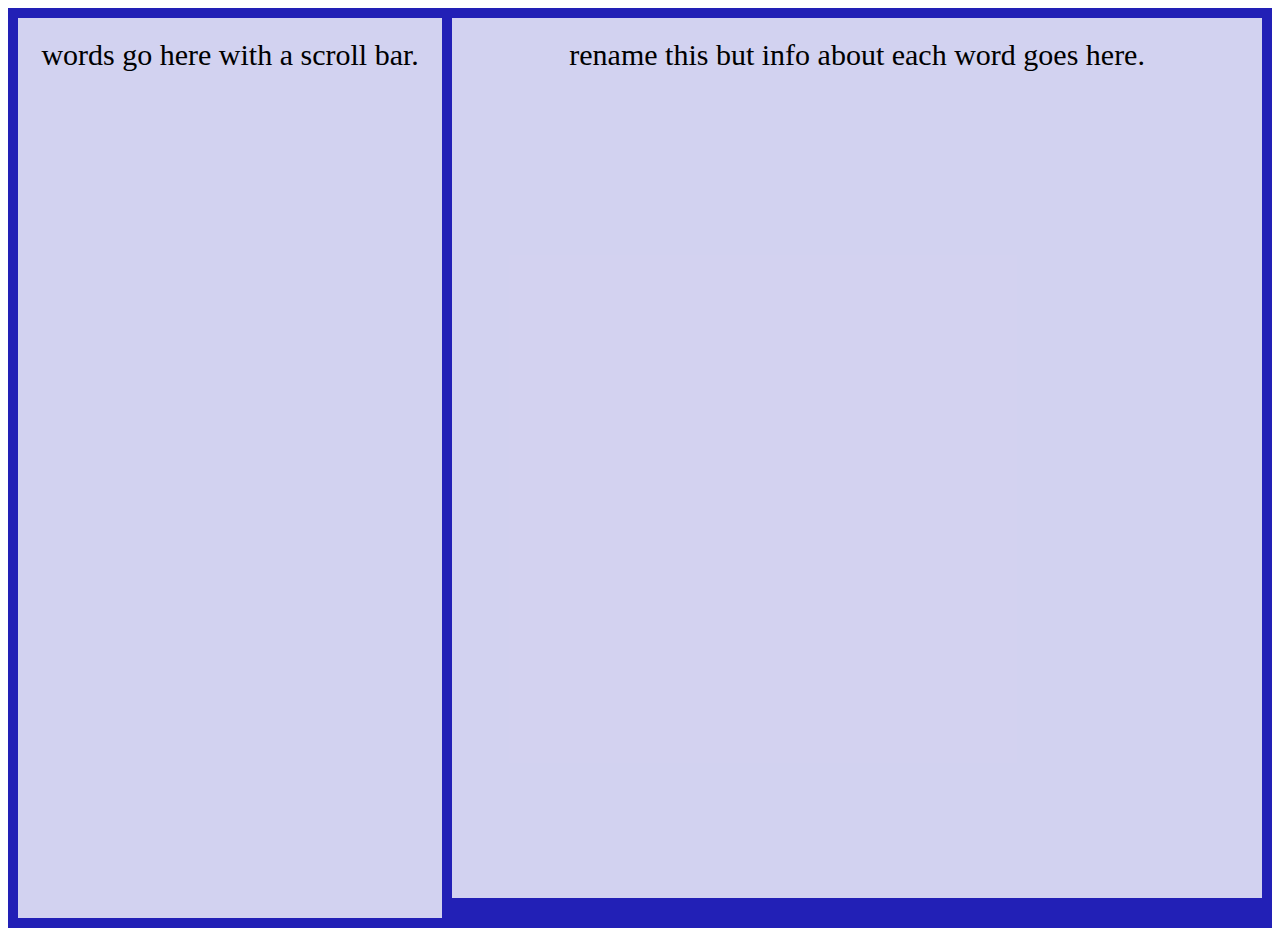
==== dictionary.html @ f5a4dc53 "Set up basic idea for the dictionary half" ====
<!DOCTYPE HTML>
<html>
<head>
<title>toki pona dictionary</title>
<link rel="stylesheet" href="style.css">
</head>

<body>
    <div class = "grid-container">

        <div class="header">rename this but info about each word goes here.</div>
        <div class="menu">words go here with a scroll bar.</div>



    </div>

 

</body>

</html>
---- style.css ----
.header { grid-area: header; }
.menu { grid-area: menu; }
.item3 { grid-area: main; }
.right { grid-area: right; }
.item5 { grid-area: footer; }


.menu{

    /* width */
  ::-webkit-scrollbar {
    width: 20px;
  }
  
  /* Track */
  ::-webkit-scrollbar-track {
    box-shadow: inset 0 0 5px grey; 
    border-radius: 10px;
  }
   
  /* Handle */
  ::-webkit-scrollbar-thumb {
    background: red; 
    border-radius: 10px;
  }
  
  /* Handle on hover */
  ::-webkit-scrollbar-thumb:hover {
    background: #b30000; 
  }
}


.grid-container {
    display: grid;
    grid-template-areas:
      'menu header header header header header'
      'menu main main main right right'
      'menu footer footer footer footer footer';
    gap: 10px;
    background-color: #2220b6;
    padding: 10px;
    grid-template-rows: 1fr min-content;
    height: 100vh;  /*this makes it fill the height of the divice*/
  }
  
  .grid-container > div {
    background-color: rgba(255, 255, 255, 0.8);
    text-align: center;
    padding: 20px 0;
    font-size: 30px;
  }
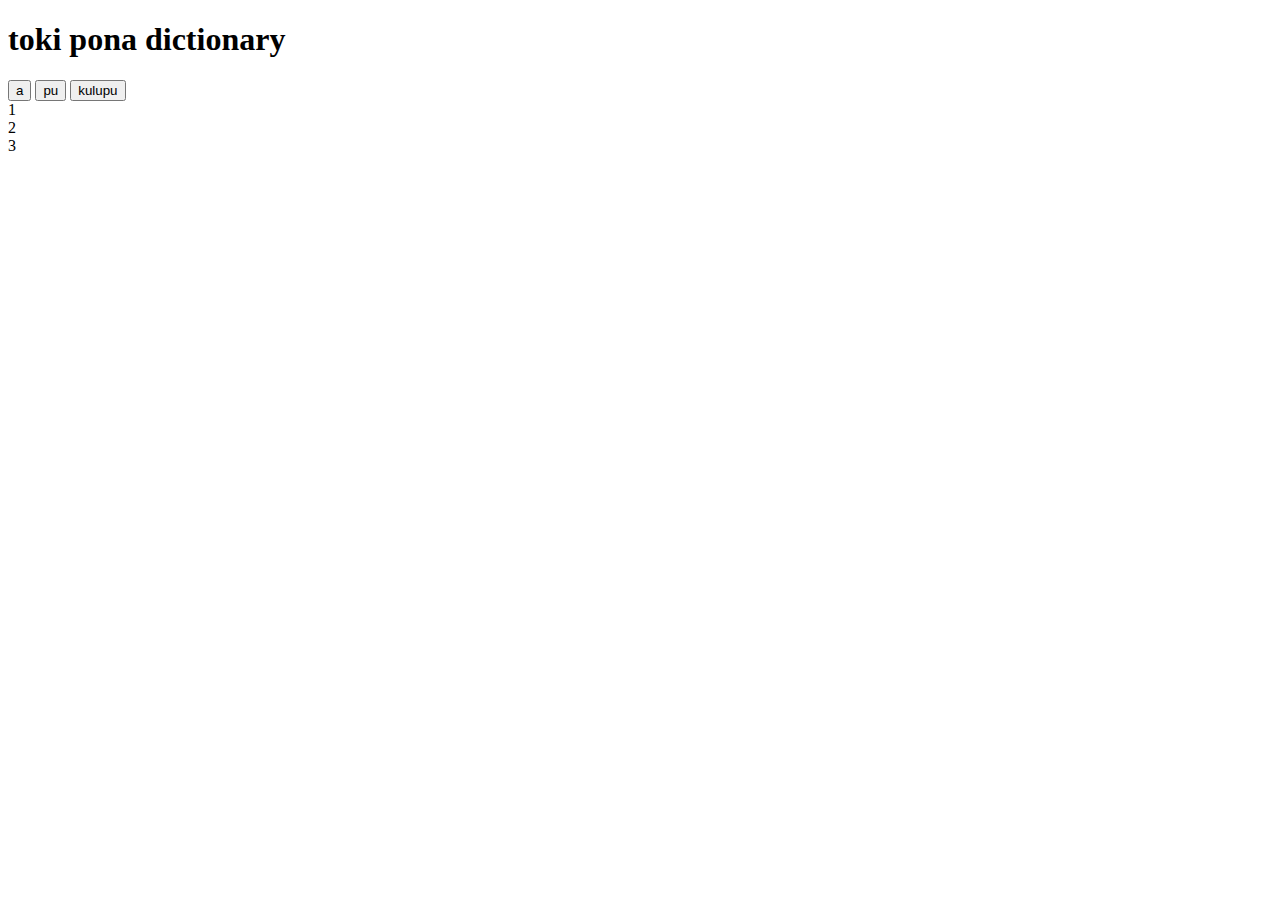
==== commit e44b9f14: "swapped grid layout for bootstrap, started work on script" ====
--- a/dictionary.html
+++ b/dictionary.html
@@ -1,20 +1,44 @@
 <!DOCTYPE HTML>
-<html>
+<html lang = "en">
 <head>
+<meta charset = "utf-8">
+<meta name="viewport" content="width=device-width, initial-scale=1">
 <title>toki pona dictionary</title>
+
+<link href="https://cdn.jsdelivr.net/npm/bootstrap@5.3.2/dist/css/bootstrap.min.css" rel="stylesheet" integrity="sha384-T3c6CoIi6uLrA9TneNEoa7RxnatzjcDSCmG1MXxSR1GAsXEV/Dwwykc2MPK8M2HN" crossorigin="anonymous">
 <link rel="stylesheet" href="style.css">
 </head>
 
 <body>
     <div class = "grid-container">
 
-        <div class="header">rename this but info about each word goes here.</div>
-        <div class="menu">words go here with a scroll bar.</div>
+        <div class="jumbotron text-center">
+            <h1>toki pona dictionary</h1>
+        </div>
 
-
-
-    </div>
-
+        <div class="row">
+            <div class = "col-sm-2">
+                <div class="btn-group-vertical" id  = "menu">
+                    <button type="button" class="btn btn-primary">a</button>
+                    <button type="button" class="btn btn-primary">pu</button>
+                    <button type="button" class="btn btn-primary">kulupu</button>
+                    <!--work on javascript next, you want to generate buttons based on a list of words then when button is clicked check what number it is and display corrisponding info about the word.-->
+                  </div> 
+            </div>
+            <div class = "col-sm-8">
+                <div class = "row">
+                    <div class = "col-sm-4">
+                        1
+                    </div>
+                    <div class = "col-sm-4">
+                        2
+                    </div>
+                    <div class = "col-sm-4">
+                        3
+                    </div>
+                </div>
+            </div>
+        </div>
  
 
 </body>
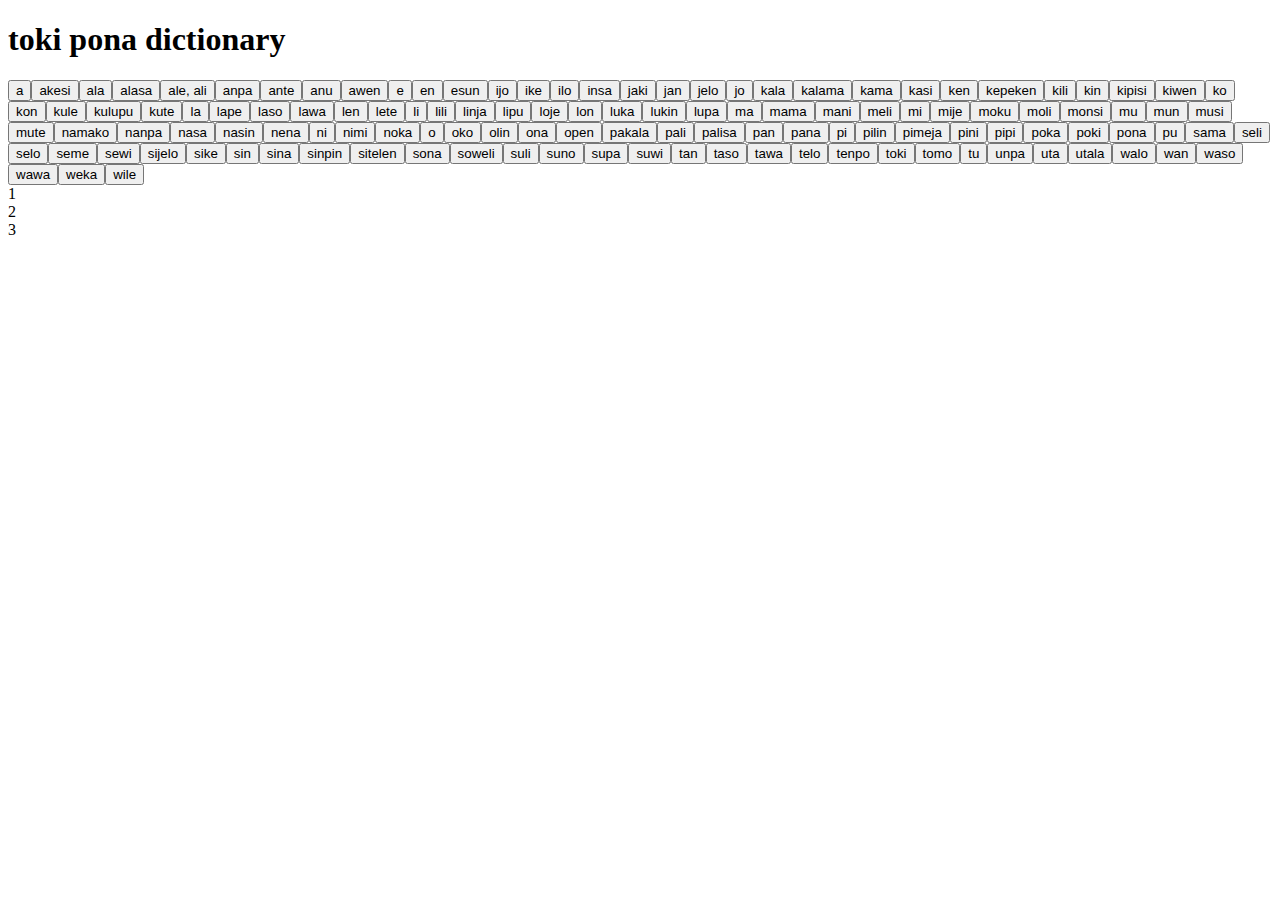
==== commit d03e75c9: "added generation of buttons to script.js, started adding descriptions as an array." ====
--- a/dictionary.html
+++ b/dictionary.html
@@ -4,9 +4,11 @@
 <meta charset = "utf-8">
 <meta name="viewport" content="width=device-width, initial-scale=1">
 <title>toki pona dictionary</title>
-
+<nav>
 <link href="https://cdn.jsdelivr.net/npm/bootstrap@5.3.2/dist/css/bootstrap.min.css" rel="stylesheet" integrity="sha384-T3c6CoIi6uLrA9TneNEoa7RxnatzjcDSCmG1MXxSR1GAsXEV/Dwwykc2MPK8M2HN" crossorigin="anonymous">
 <link rel="stylesheet" href="style.css">
+<script src="script.js"></script>
+</nav>
 </head>
 
 <body>
@@ -18,22 +20,19 @@
 
         <div class="row">
             <div class = "col-sm-2">
-                <div class="btn-group-vertical" id  = "menu">
-                    <button type="button" class="btn btn-primary">a</button>
-                    <button type="button" class="btn btn-primary">pu</button>
-                    <button type="button" class="btn btn-primary">kulupu</button>
+                <div class="btn-group-vertical" id  = "menu">                    
                     <!--work on javascript next, you want to generate buttons based on a list of words then when button is clicked check what number it is and display corrisponding info about the word.-->
                   </div> 
             </div>
             <div class = "col-sm-8">
                 <div class = "row">
-                    <div class = "col-sm-4">
+                    <div class = "col-sm-4" id = "word">
                         1
                     </div>
-                    <div class = "col-sm-4">
+                    <div class = "col-sm-4" id = "description">
                         2
                     </div>
-                    <div class = "col-sm-4">
+                    <div class = "col-sm-4" id = "picture">
                         3
                     </div>
                 </div>
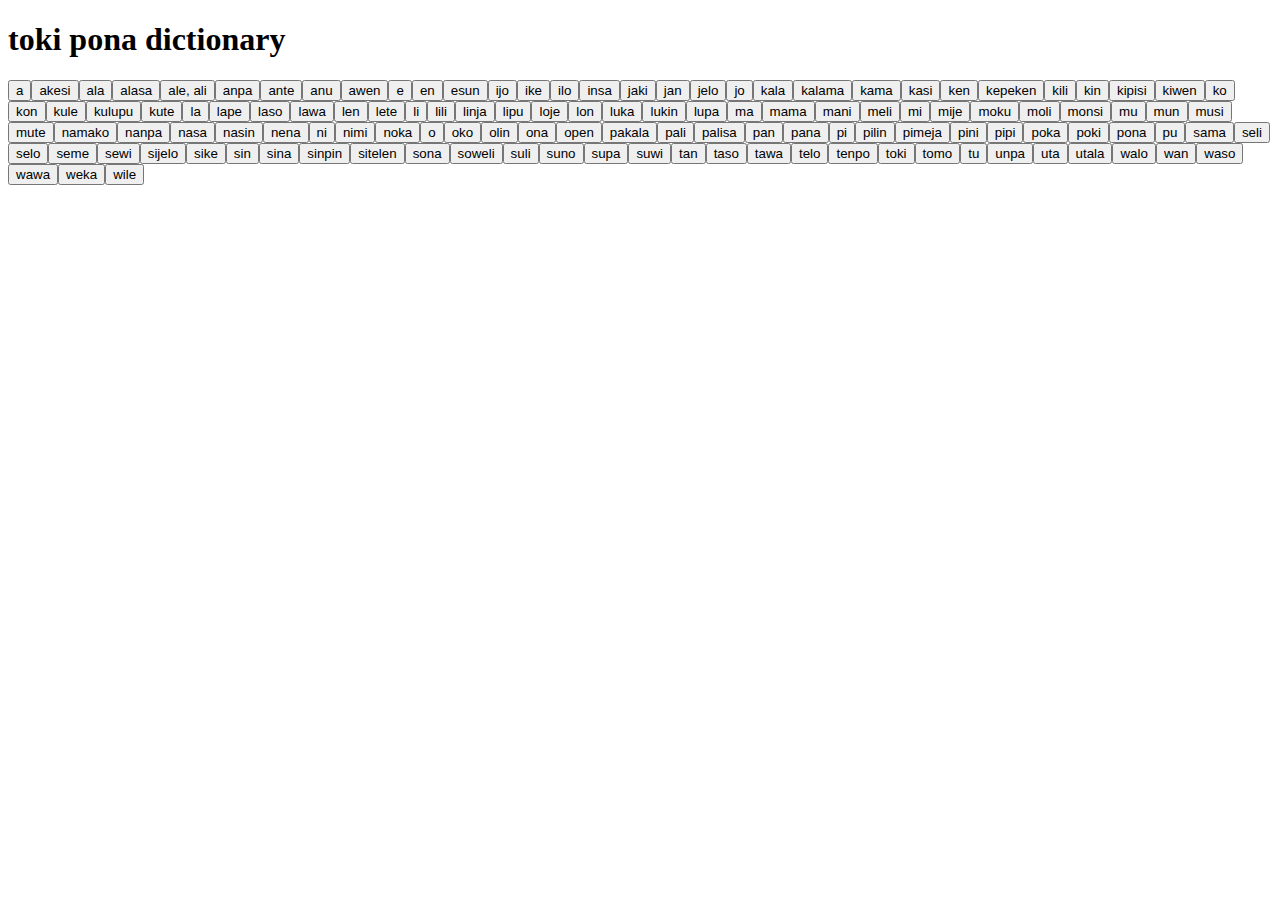
==== commit aa4d70db: "added some images and began displaying them" ====
--- a/dictionary.html
+++ b/dictionary.html
@@ -27,13 +27,14 @@
             <div class = "col-sm-8">
                 <div class = "row">
                     <div class = "col-sm-4" id = "word">
-                        1
+                        
                     </div>
                     <div class = "col-sm-4" id = "description">
-                        2
+                        
                     </div>
-                    <div class = "col-sm-4" id = "picture">
-                        3
+                    <div class = "col-sm-4" >
+                        <img id = "picture">
+                        
                     </div>
                 </div>
             </div>
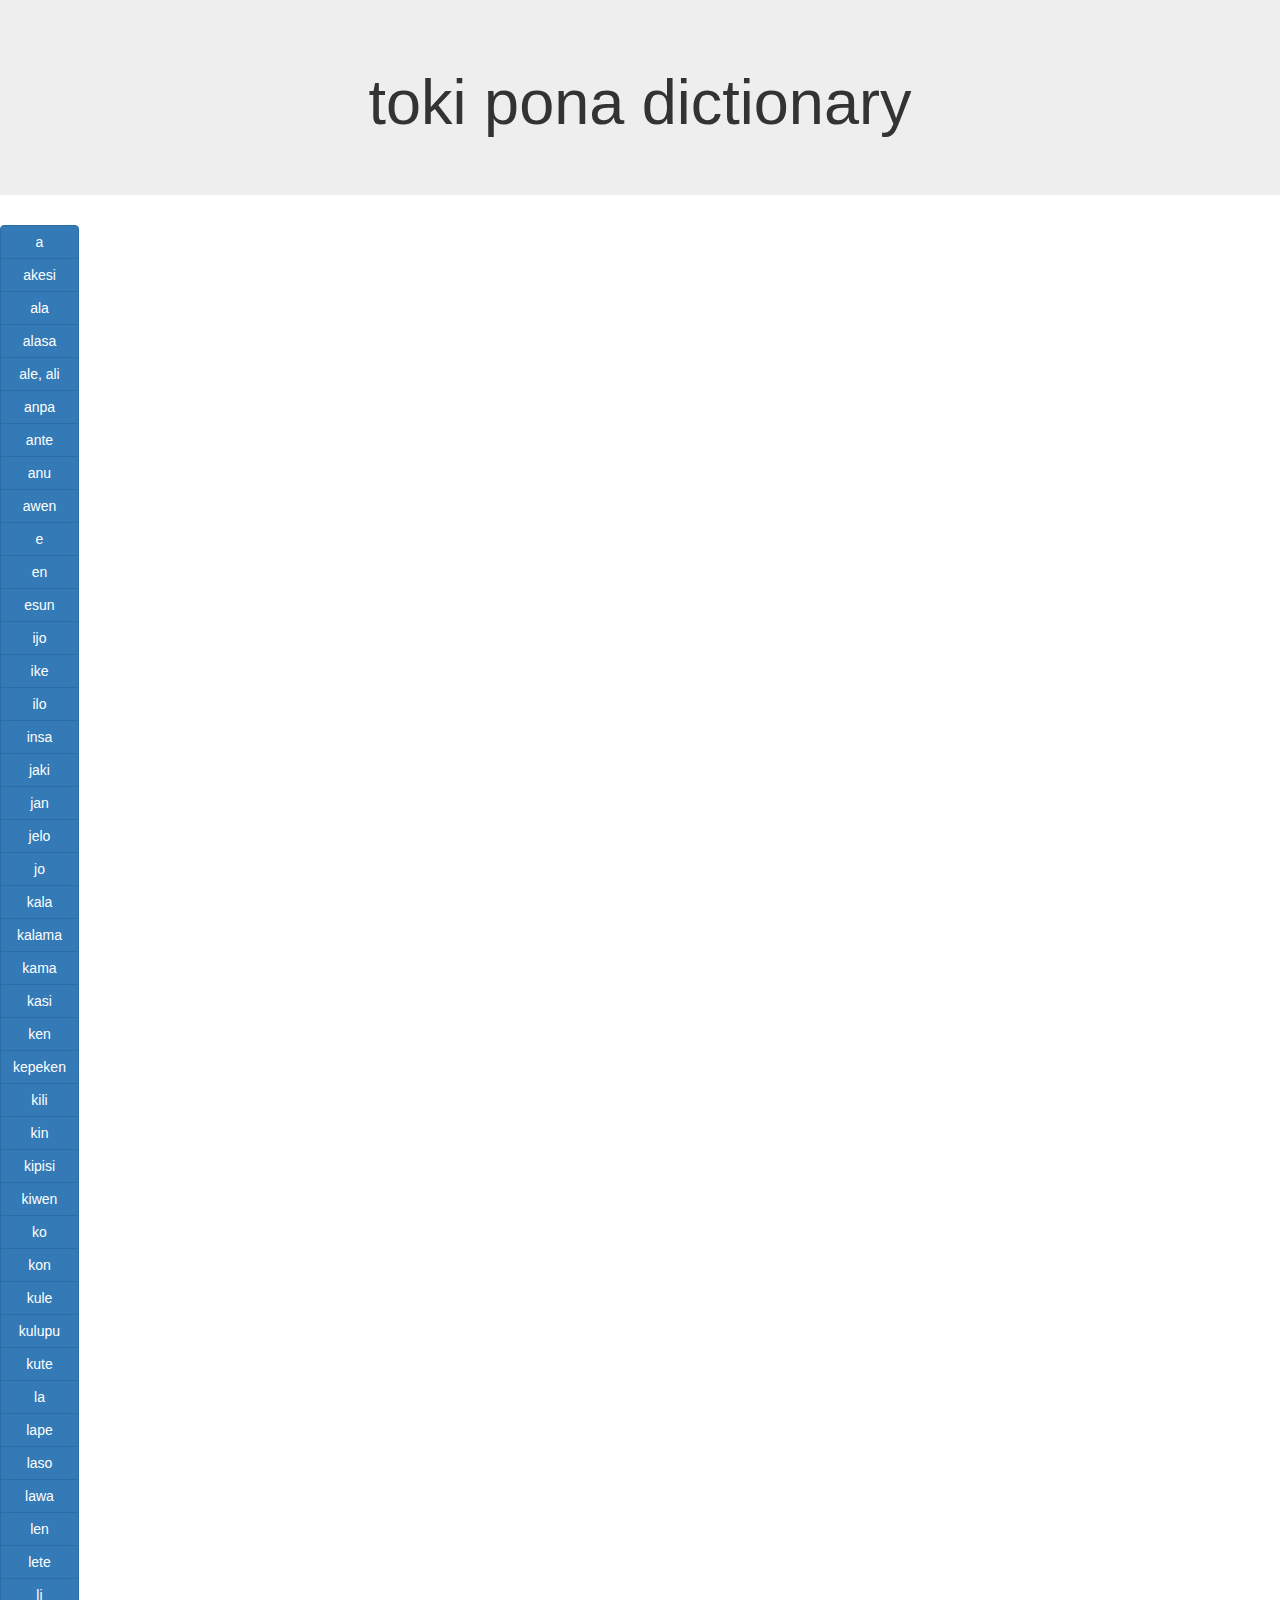
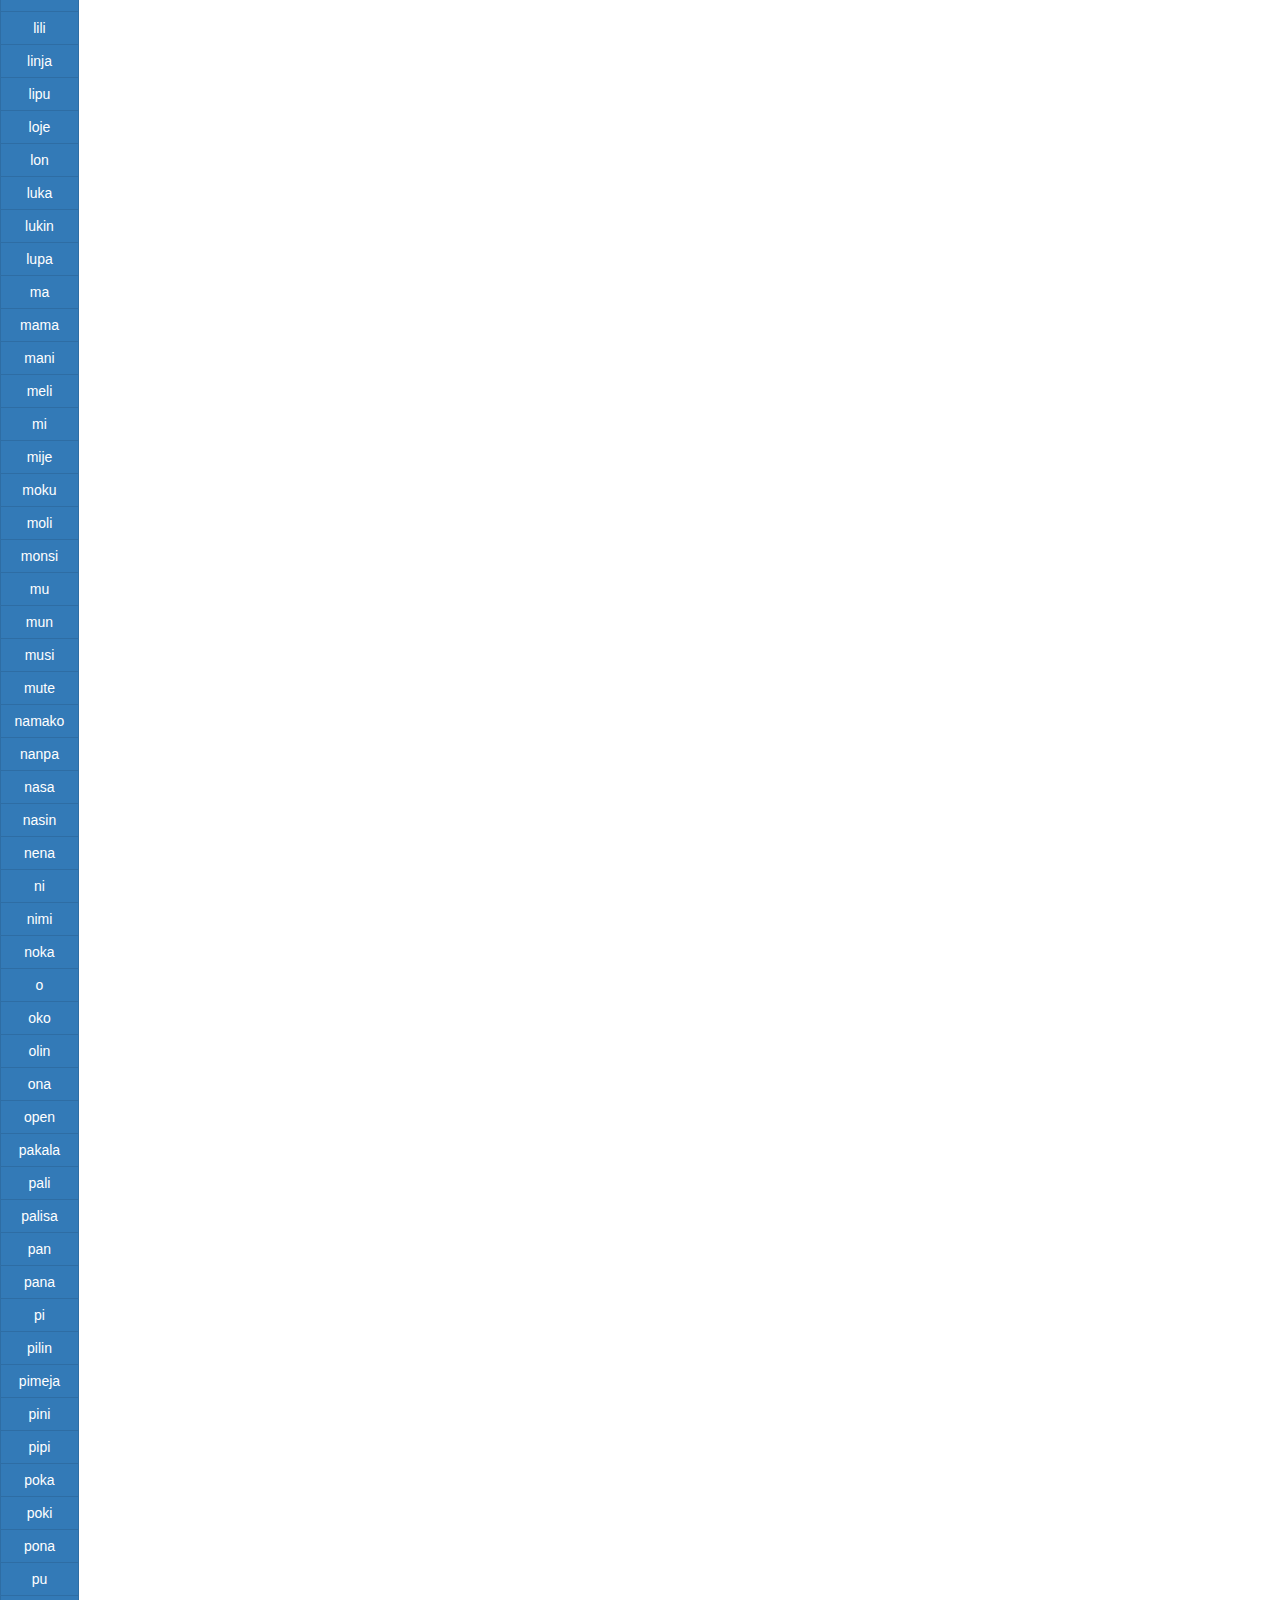
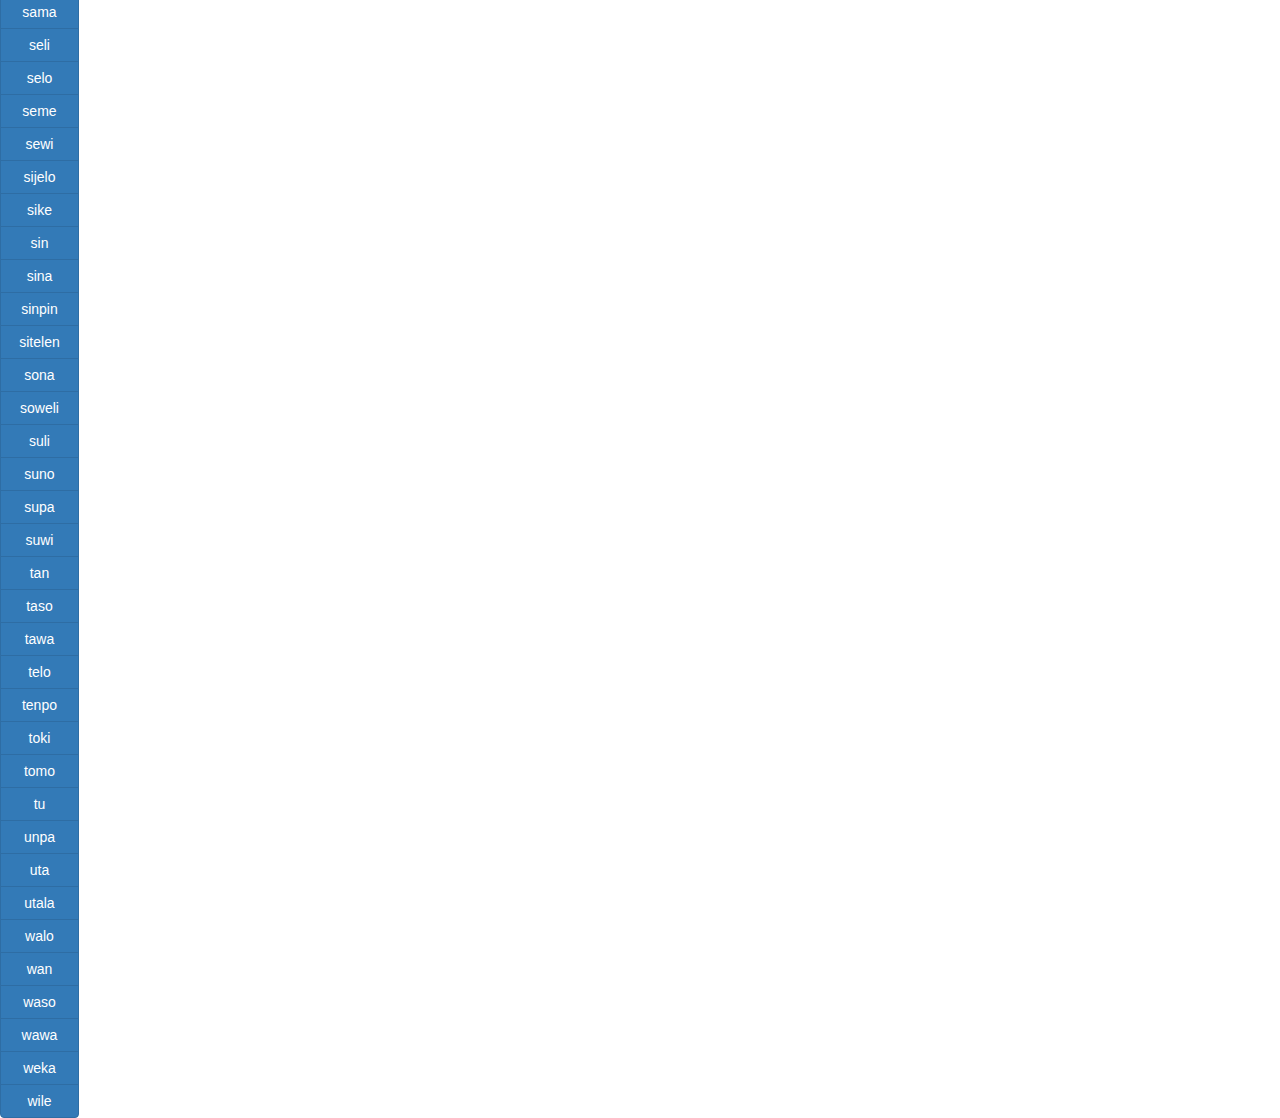
==== commit 33661192: "added basics of flashcard.html in script file" ====
--- a/dictionary.html
+++ b/dictionary.html
@@ -6,6 +6,9 @@
 <title>toki pona dictionary</title>
 <nav>
 <link href="https://cdn.jsdelivr.net/npm/bootstrap@5.3.2/dist/css/bootstrap.min.css" rel="stylesheet" integrity="sha384-T3c6CoIi6uLrA9TneNEoa7RxnatzjcDSCmG1MXxSR1GAsXEV/Dwwykc2MPK8M2HN" crossorigin="anonymous">
+<link rel="stylesheet" href="https://maxcdn.bootstrapcdn.com/bootstrap/3.4.1/css/bootstrap.min.css">
+<script src="https://ajax.googleapis.com/ajax/libs/jquery/3.7.1/jquery.min.js"></script>
+<script src="https://maxcdn.bootstrapcdn.com/bootstrap/3.4.1/js/bootstrap.min.js"></script>
 <link rel="stylesheet" href="style.css">
 <script src="script.js"></script>
 </nav>
@@ -41,6 +44,12 @@
         </div>
  
 
+<script>
+    window.onload = function(){
+    fillmenu(words);
+    };
+</script>
+
 </body>
 
 </html>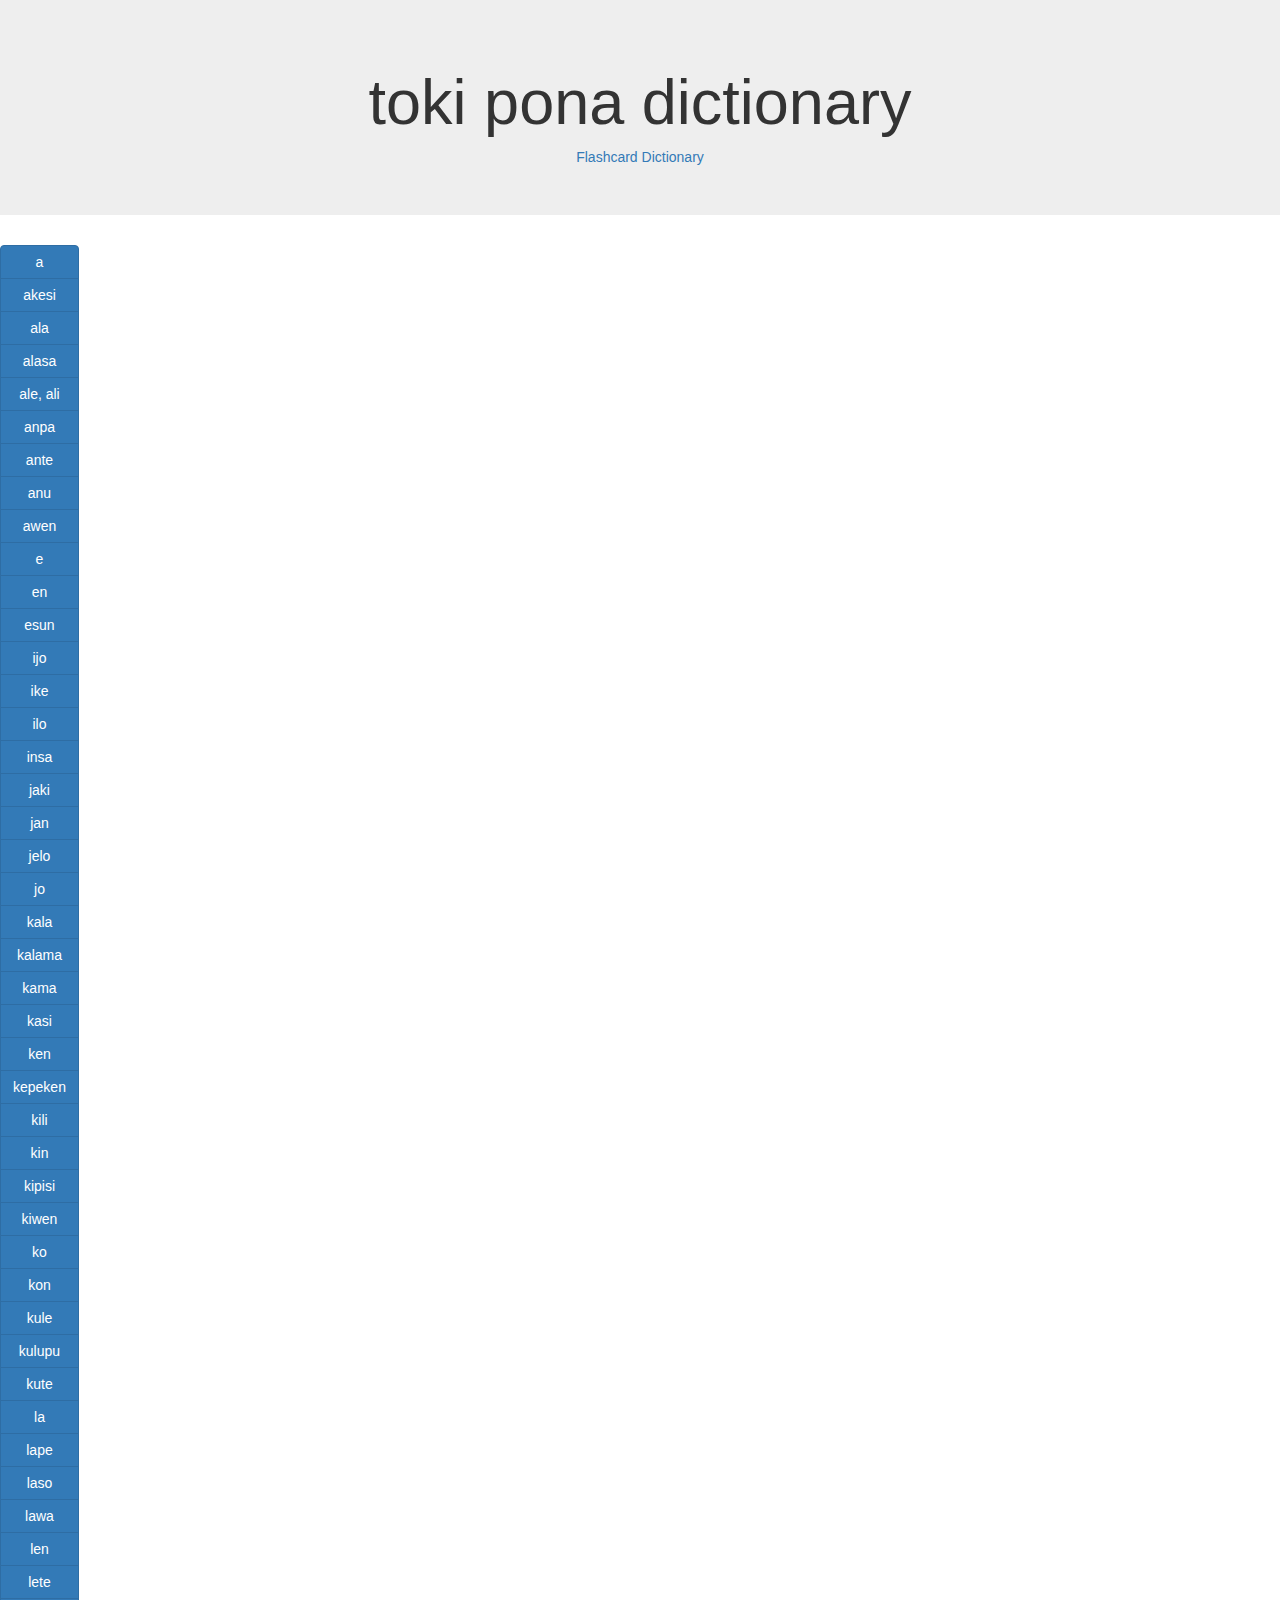
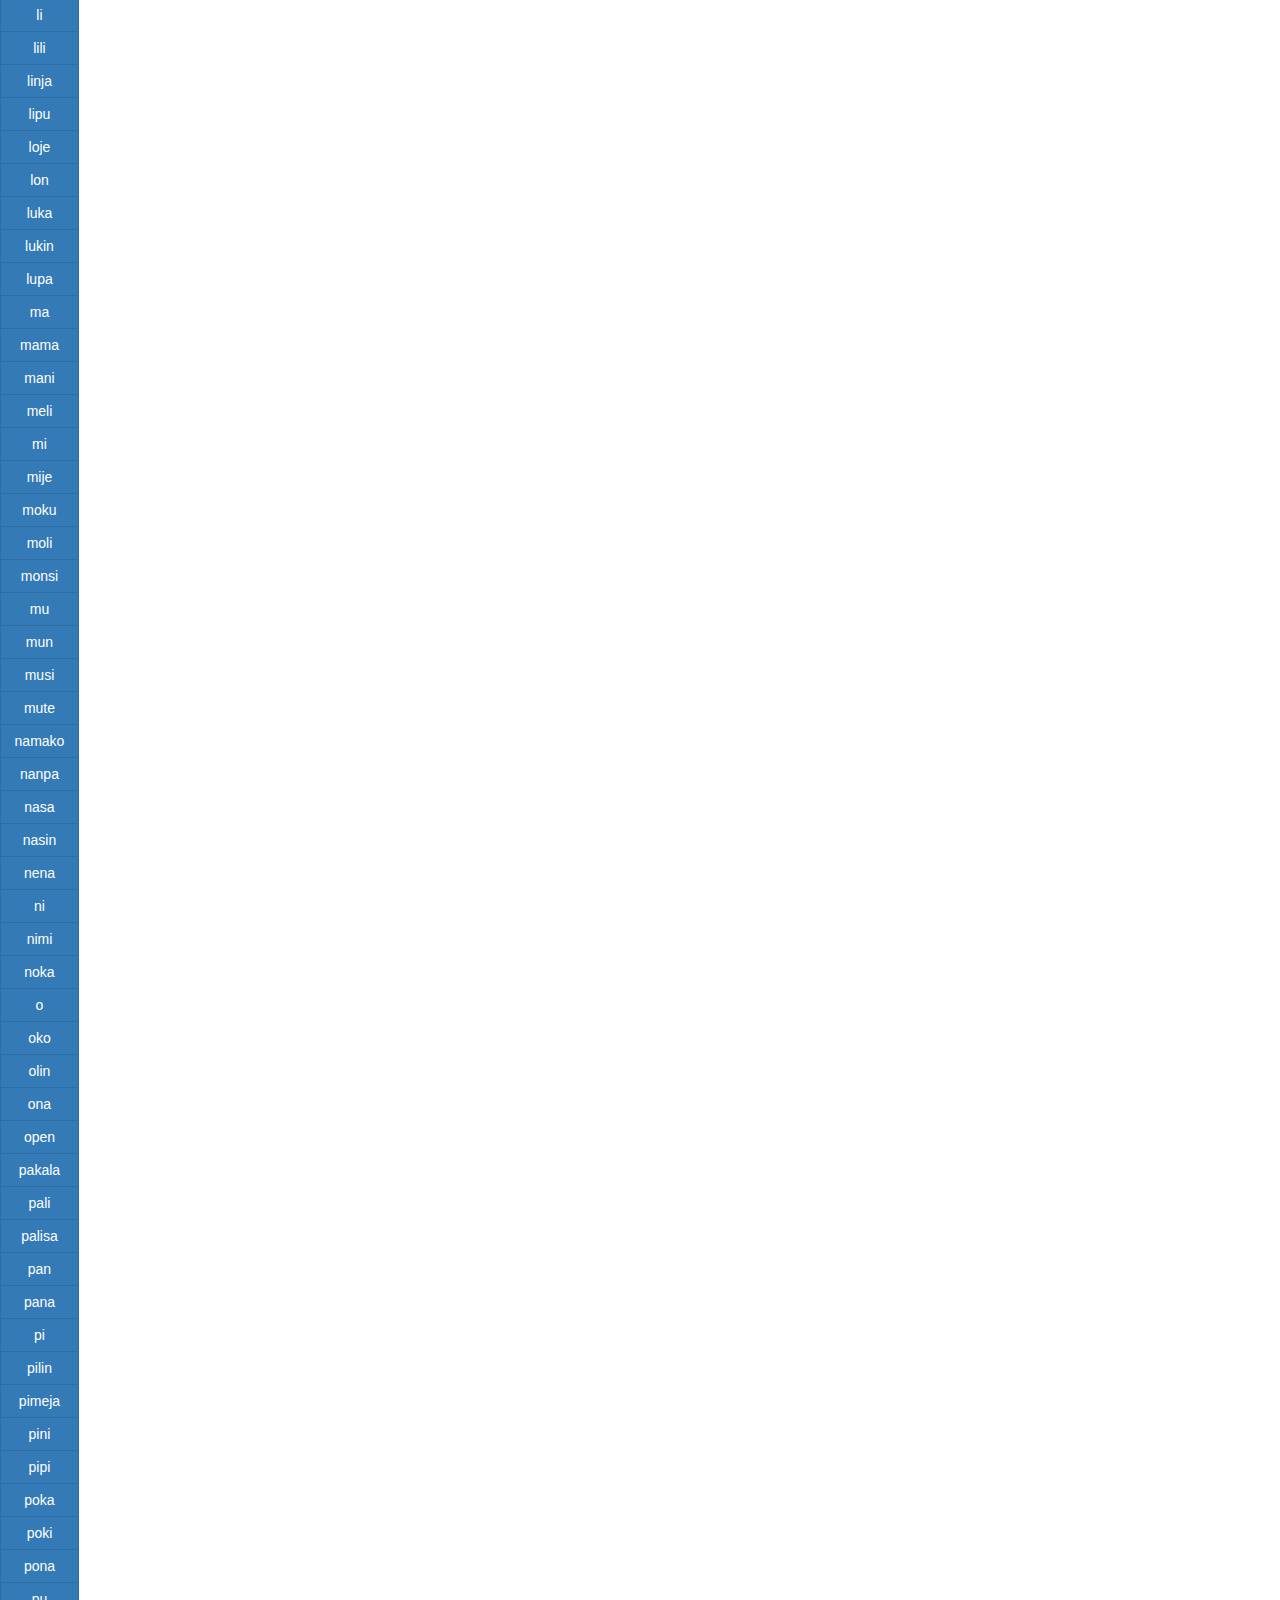
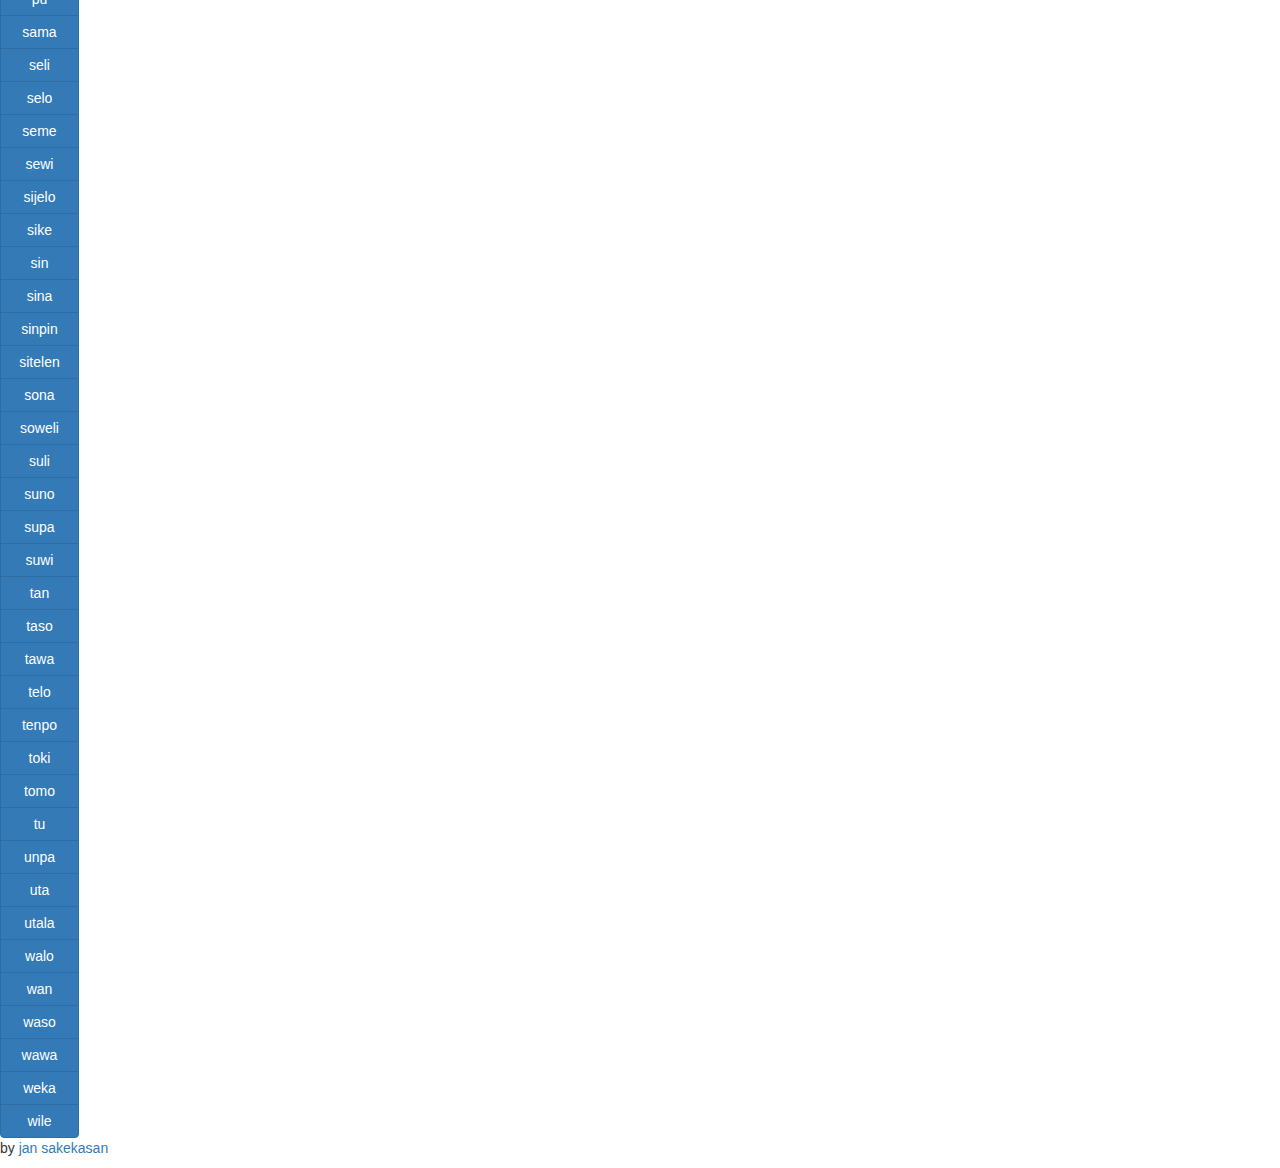
==== commit 0a568885: "basic implementation of flashcards started and added links between the pages and to my github" ====
--- a/dictionary.html
+++ b/dictionary.html
@@ -19,6 +19,8 @@
 
         <div class="jumbotron text-center">
             <h1>toki pona dictionary</h1>
+            <a href="flashcard.html" class="link-primary">Flashcard</a>
+            <a href="dictionary.html" class="link-secondary">Dictionary</a>
         </div>
 
         <div class="row">
@@ -43,7 +45,7 @@
             </div>
         </div>
  
-
+<p>by <a href="https://github.com/jackklassen" class="link-info">jan sakekasan</a></p>
 <script>
     window.onload = function(){
     fillmenu(words);
